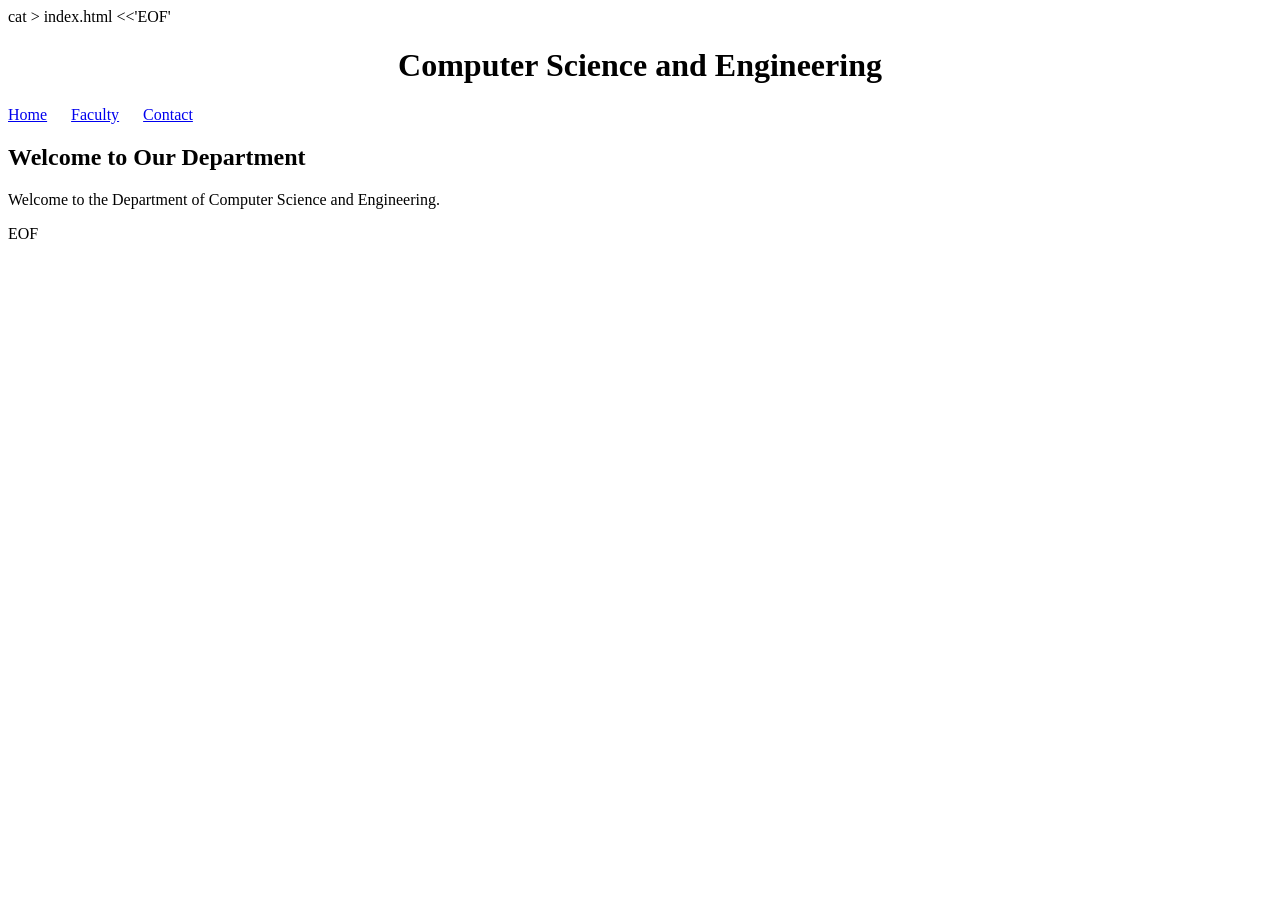
==== index.html @ d69f8e4a "Initial college department website" ====
cat > index.html <<'EOF'
<!DOCTYPE html>
<html>
<head>
  <title>CSE Department</title>
  <link rel="stylesheet" href="style.css">
</head>
<body>
  <h1>Computer Science and Engineering</h1>
  <nav>
    <a href="index.html">Home</a>
    <a href="faculty.html">Faculty</a>
    <a href="contact.html">Contact</a>
  </nav>
  <h2>Welcome to Our Department</h2>
  <p>Welcome to the Department of Computer Science and Engineering.</p>
</body>
</html>
EOF
---- style.css ----
cat > style.css <<'EOF'
body {
  font-family: Arial, sans-serif;
  margin: 40px;
}
h1 {
  text-align: center;
}
nav {
  margin: 20px 0;
}
nav a {
  margin-right: 20px;
}
table {
  border-collapse: collapse;
}
th, td {
  padding: 10px;
}
EOF
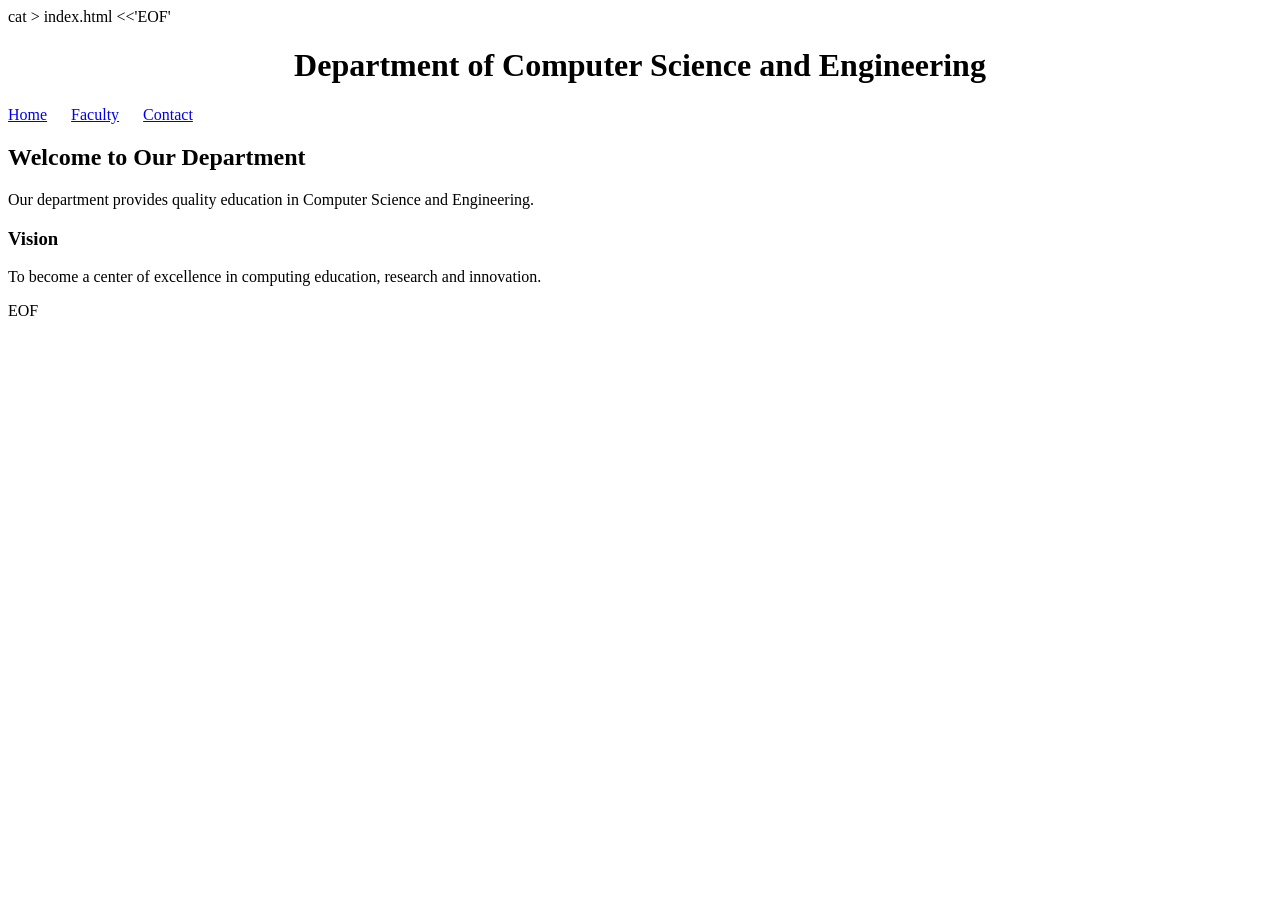
==== commit 1270e872: "Add department home page" ====
--- a/index.html
+++ b/index.html
@@ -6,14 +6,16 @@
   <link rel="stylesheet" href="style.css">
 </head>
 <body>
-  <h1>Computer Science and Engineering</h1>
+  <h1>Department of Computer Science and Engineering</h1>
   <nav>
     <a href="index.html">Home</a>
     <a href="faculty.html">Faculty</a>
     <a href="contact.html">Contact</a>
   </nav>
   <h2>Welcome to Our Department</h2>
-  <p>Welcome to the Department of Computer Science and Engineering.</p>
+  <p>Our department provides quality education in Computer Science and Engineering.</p>
+  <h3>Vision</h3>
+  <p>To become a center of excellence in computing education, research and innovation.</p>
 </body>
 </html>
 EOF
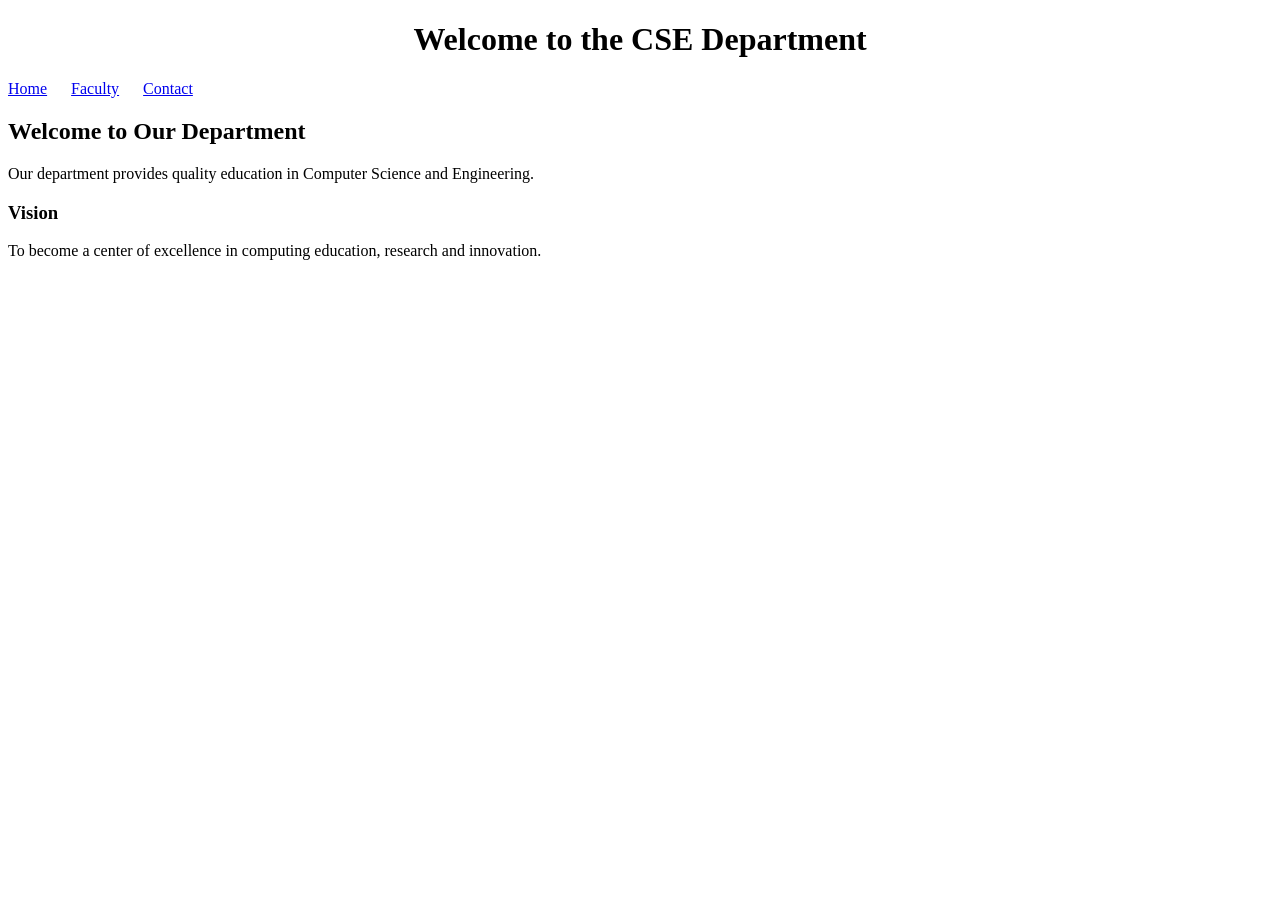
==== commit 7e03715b: "Restore home page content" ====
--- a/index.html
+++ b/index.html
@@ -1,4 +1,3 @@
-cat > index.html <<'EOF'
 <!DOCTYPE html>
 <html>
 <head>
@@ -6,7 +5,7 @@
   <link rel="stylesheet" href="style.css">
 </head>
 <body>
-  <h1>Department of Computer Science and Engineering</h1>
+  <h1>Welcome to the CSE Department</h1>
   <nav>
     <a href="index.html">Home</a>
     <a href="faculty.html">Faculty</a>
@@ -18,4 +17,3 @@
   <p>To become a center of excellence in computing education, research and innovation.</p>
 </body>
 </html>
-EOF
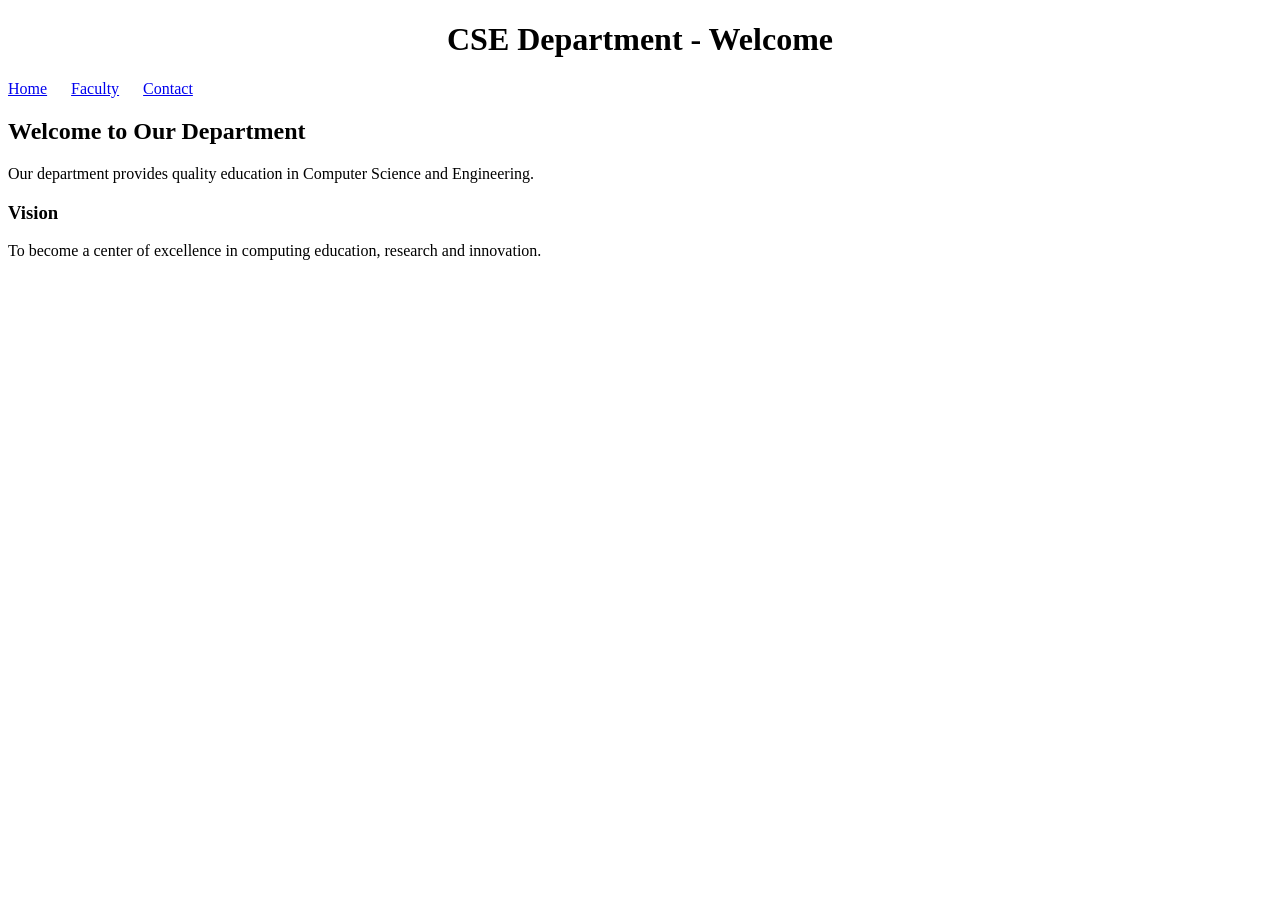
==== commit f671cbf8: "Change home page heading" ====
--- a/index.html
+++ b/index.html
@@ -5,7 +5,7 @@
   <link rel="stylesheet" href="style.css">
 </head>
 <body>
-  <h1>Welcome to the CSE Department</h1>
+  <h1>CSE Department - Welcome</h1>
   <nav>
     <a href="index.html">Home</a>
     <a href="faculty.html">Faculty</a>
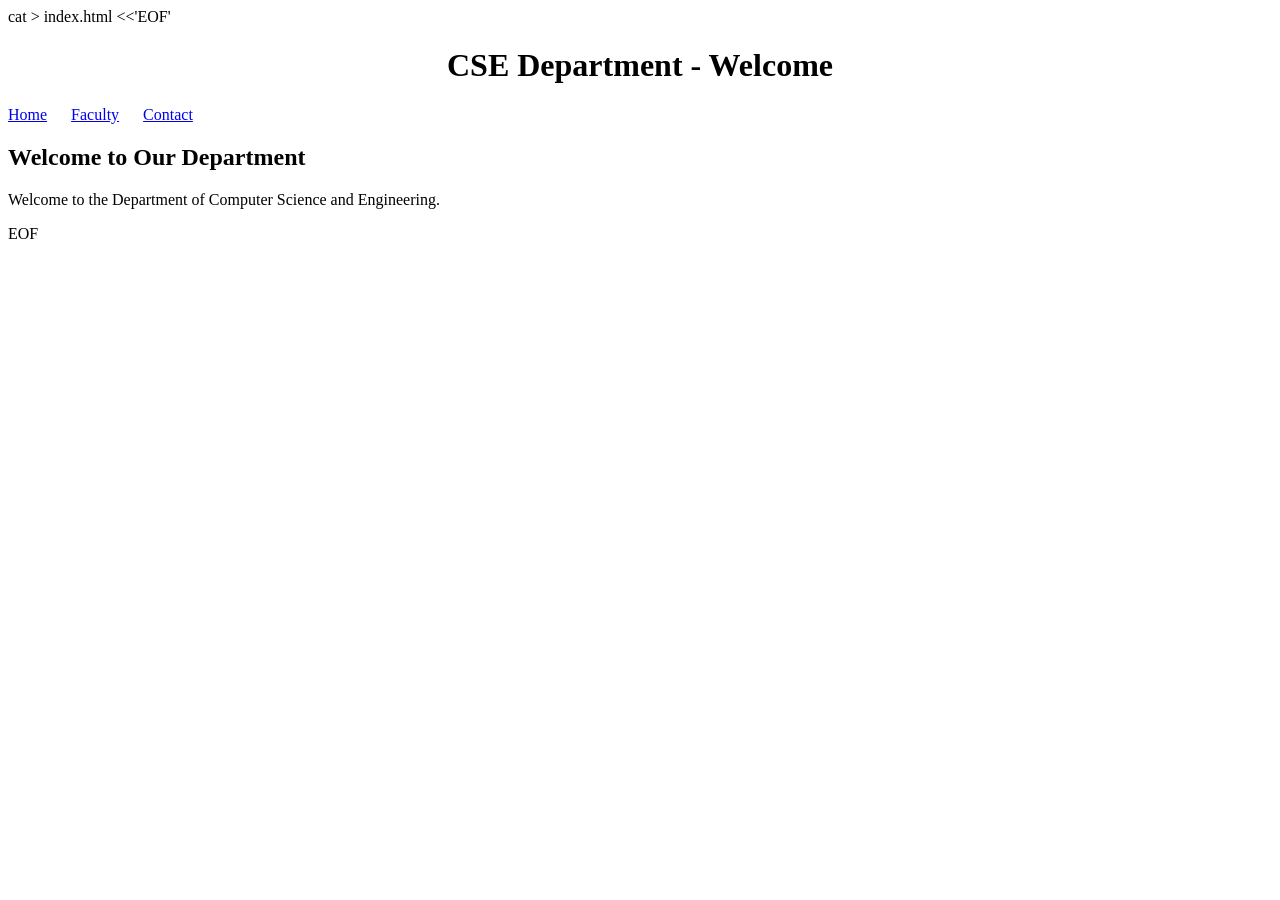
==== commit 6c53c593: "Add second conflicting heading" ====
--- a/index.html
+++ b/index.html
@@ -1,3 +1,4 @@
+cat > index.html <<'EOF'
 <!DOCTYPE html>
 <html>
 <head>
@@ -12,8 +13,7 @@
     <a href="contact.html">Contact</a>
   </nav>
   <h2>Welcome to Our Department</h2>
-  <p>Our department provides quality education in Computer Science and Engineering.</p>
-  <h3>Vision</h3>
-  <p>To become a center of excellence in computing education, research and innovation.</p>
+  <p>Welcome to the Department of Computer Science and Engineering.</p>
 </body>
 </html>
+EOF
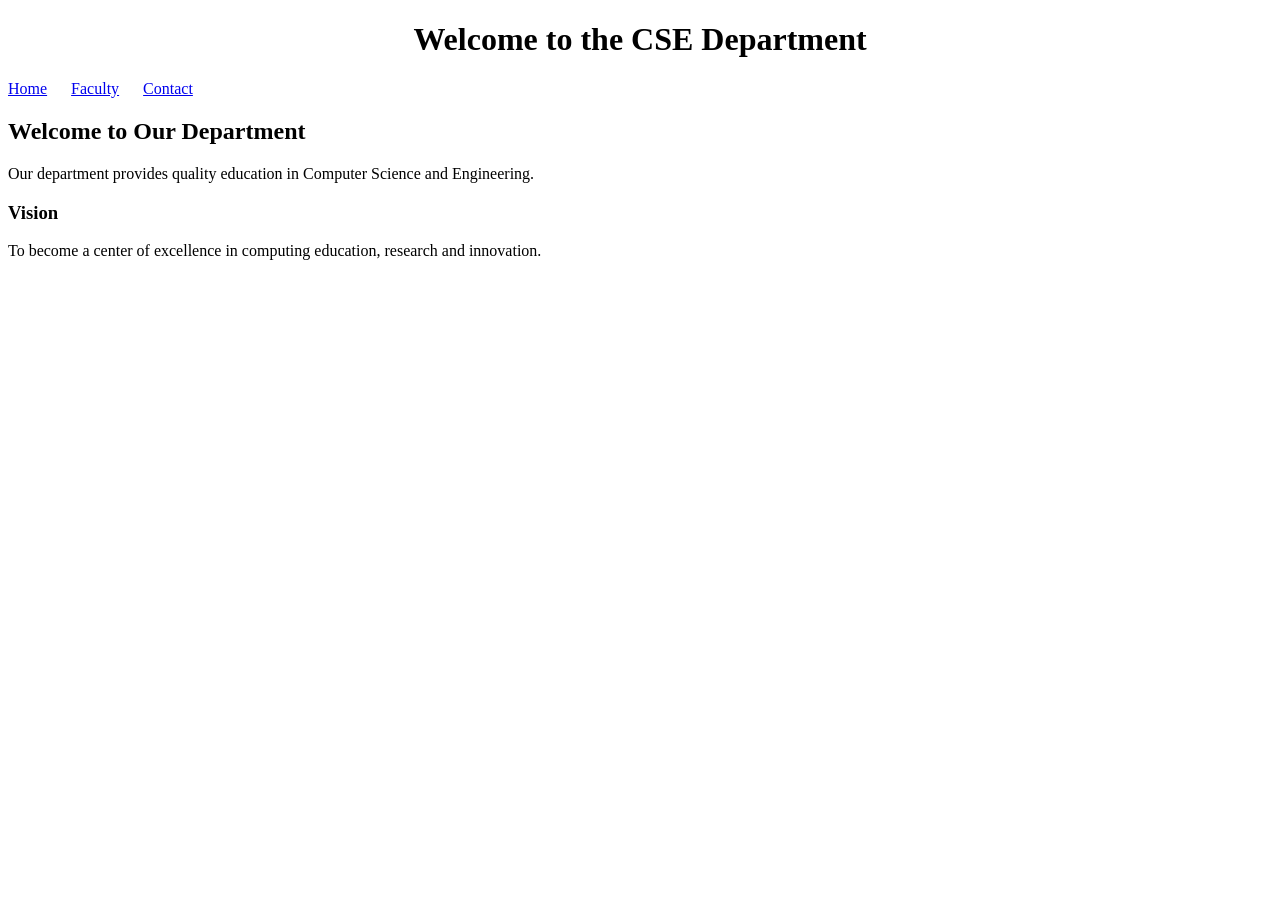
==== commit 9cad1896: "Add first conflicting heading" ====
--- a/index.html
+++ b/index.html
@@ -1,4 +1,3 @@
-cat > index.html <<'EOF'
 <!DOCTYPE html>
 <html>
 <head>
@@ -6,14 +5,15 @@
   <link rel="stylesheet" href="style.css">
 </head>
 <body>
-  <h1>CSE Department - Welcome</h1>
+  <h1>Welcome to the CSE Department</h1>
   <nav>
     <a href="index.html">Home</a>
     <a href="faculty.html">Faculty</a>
     <a href="contact.html">Contact</a>
   </nav>
   <h2>Welcome to Our Department</h2>
-  <p>Welcome to the Department of Computer Science and Engineering.</p>
+  <p>Our department provides quality education in Computer Science and Engineering.</p>
+  <h3>Vision</h3>
+  <p>To become a center of excellence in computing education, research and innovation.</p>
 </body>
 </html>
-EOF
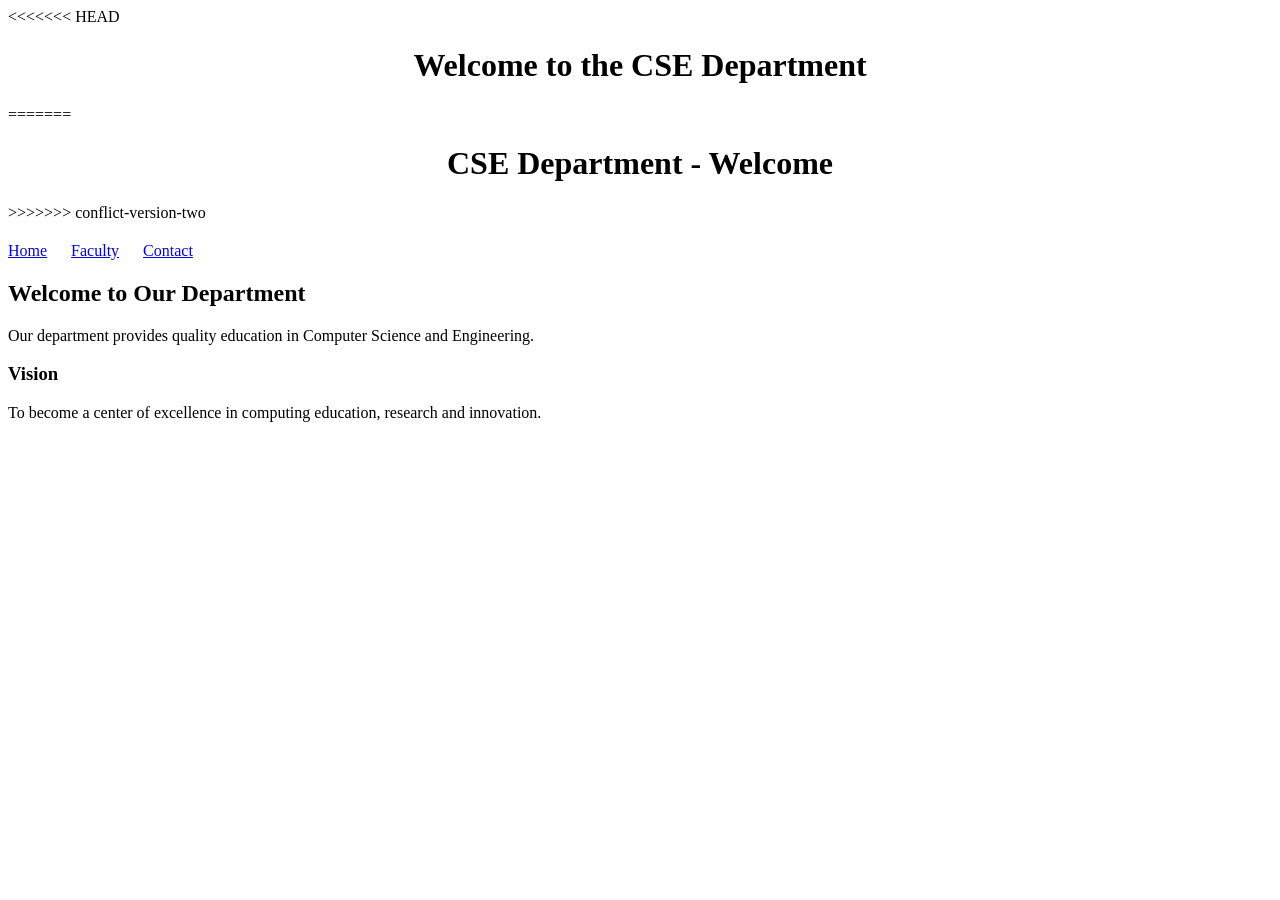
==== commit 27d7687c: "Resolve merge conflict in home page" ====
--- a/index.html
+++ b/index.html
@@ -5,7 +5,11 @@
   <link rel="stylesheet" href="style.css">
 </head>
 <body>
+<<<<<<< HEAD
   <h1>Welcome to the CSE Department</h1>
+=======
+  <h1>CSE Department - Welcome</h1>
+>>>>>>> conflict-version-two
   <nav>
     <a href="index.html">Home</a>
     <a href="faculty.html">Faculty</a>
